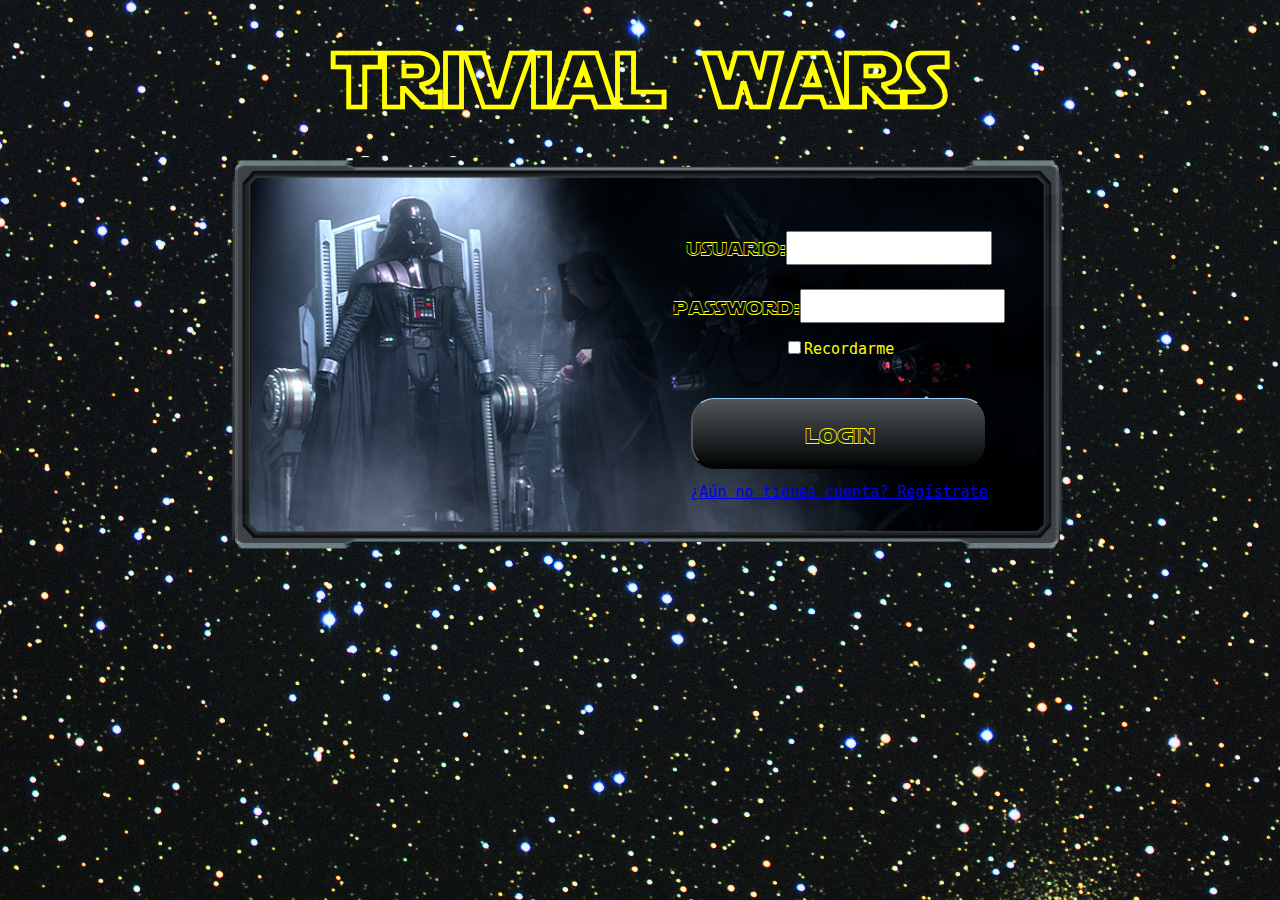
==== public_html/index.html @ d28ccbcd "" ====
<!DOCTYPE html>
<html>
    <head>
        <meta http-equiv="Content-Type" content="text/html; charset=UTF-8">
        <link rel="icon" type="image/png" href="resources/images/favicon.ico" />
        <link rel="stylesheet" href="resources/css/index/principal.css" />
        <!--<script type="text/javascript" src="resources/js/libs/jquery-1.9.0/jquery.min.js"></script>-->
        <script src="resources/js/jqueryui/jquery-1.10.2.js"></script>
        <script src="resources/js/jqueryui/jquery-ui-1.10.4.custom.js"></script>
        <link href="resources/css/dialog/jquery-ui-1.10.4.custom.css" rel="stylesheet">
        <title>Trivial Wars</title>
        <style type="text/css">
            @font-face
            {
                font-family: "starwars";
                src: url("resources/fonts/Starjhol.ttf");
            }
            body{
                background-image: url("resources/images/fondo.jpg");
            }
            #registroUsuarios{
                background-image: url("resources/images/backgroundFormIndex.png");
                background-repeat: no-repeat;
                background-size: 100%;
            }


        </style>
        <script type="text/javascript">
            $(document).ready(function() {

                $("#formUsuarios").off().on("submit", function(e) {
                    e.preventDefault();
                    var datosValidos = validarFormulario();
                    if (datosValidos) {
                        $.ajax({
                            url: 'http://localhost/TrivialWarsServer/web/app_dev.php/trivial/user/login',
                            method: 'POST',
                            dataType: 'json',
                            data: $("#formUsuarios").serialize(),
                            success: function(data) {
                                if (data) {
                                    if (data[0].rol == "ROLE_ADMIN") {
                                        location.assign("/TrivialWarsClient/public_html/admin.html");
                                    } else {
                                        location.assign("/TrivialWarsClient/public_html/user.html");
                                    }
                                }
                            },
                            error: function(error) {
                                alert("error");
                            }
                        });
                    }
                });

                $("#dialog").dialog({
                    autoOpen: false,
                    width: 450,
                    buttons: [{
                            text: "ok",
                            click: function() {
                                nuevoUsuario();
//                                $(this).dialog("close");
                            }}, {
                            text: "cancelar",
                            click: function() {
                                $(this).dialog("close");
                            }
                        }]
                });
                // Link to open the dialog
                $("#register").click(function(event) {
                    $("#dialog").dialog("open");
                });
                // Hover states on the static widgets
                $("#dialog-link, #icons li").hover(
                        function() {
                            $(this).addClass("ui-state-hover");
                        },
                        function() {
                            $(this).removeClass("ui-state-hover");
                        }
                );
            });
            function validarFormulario() {
                var user = $("#user").val();
                var pass = $("#password").val();
                var valido = true;
                if (user === "" | !user) {
                    $("#user").css('border', 'solid 4px red');
                    $("#user").css('border-radius', '15px');
                    valido = false;
                } else {
                    $("#user").css('border', 'none');
                    $("#user").css('border-radius', '0px');
                }
                if (pass === "" | !pass) {
                    $("#password").css('border', 'solid 4px red');
                    $("#password").css('border-radius', '15px');
                    valido = false;
                } else {
                    $("#password").css('border', 'none');
                    $("#password").css('border-radius', '0px');
                }
                return valido;
            }


            function nuevoUsuario() {
                usuario = $("#nameReg").val();
                password = $("#passwordReg").val();
                email = $("#emailReg").val();
//                
//                $("#regUsuarios").off().on("submit", function(e) {
//                    e.preventDefault();
//                    var datosValidos = validarFormulario();
                if (true) {
                    $.ajax({
                        url: 'http://localhost/TrivialWarsServer/web/app_dev.php/trivial/user/register',
                        method: 'POST',
                        dataType: 'json',
                        data: $("#regUsuarios").serialize(),
                        success: function(data) {
                            if (data.estado) {
                                $("#registro").css("display", "none");
                                $("#titleReg").css("display", "none");
                                $("#regOK").css("display", "block");
                                $("#dialog").dialog({
                                    autoOpen: false,
                                    width: 700,
                                    buttons: [{
                                            text: "ok",
                                            click: function() {
                                                $(this).dialog("close");
                                            }
                                        }]
                                });
                            }
                        },
                        error: function(error) {
                            alert("error");
                        }
                    });
                }
//                });
            }

        </script>
    </head>
    <body>
        <div id="cabecera">
            <div id="logo">
                <h1 id="titulo">trivial wars</h1>
            </div>
        </div>
        <div id="registroUsuarios" align="center">
            <form id="formUsuarios">
                Usuario:<input type = 'text' id="user" name = 'user' title="Se necesita un nombre de usuario" required/><br>
                Password:<input type = 'password' id="password" name = 'password' title="Se necesita introducir una contraseña" required/><br>
                <p id="textRemember"><input id="remember" name="remember" type="checkbox" style="text-align: left;"/>Recordarme</p>
                <input id="loginButton" type="submit" class="botonUsuarios" value="login" /><br>
                <a href="#"><p id="register">¿Aún no tienes cuenta? Regístrate</p></a>
            </form>
        </div>

        <div id="dialog" title="Registro">
            <p id="titleReg" class="validateTips">Todos los campos son requeridos.</p>
            <form id="regUsuarios">
                <fieldset id="registro">
                    <label for="name">Nombre (*)</label><br/>
                    <input type="text" name="nameReg" id="nameReg" class="text ui-widget-content ui-corner-all inputRegister"><br/>
                    <label for="password">Contraseña (*)</label><br/>
                    <input type="password" name="passwordReg" id="passwordReg" value="" class="text ui-widget-content ui-corner-all inputRegister"><br/>
                    <label for="email">E-mail</label><br/>
                    <input type="text" name="emailReg" id="emailReg" value="" class="text ui-widget-content ui-corner-all inputRegister"><br/>
                </fieldset>
                <fieldset id="regOK">
                    <label>¡Enhorabuena! Eres parte de la galaxia...</label>
                </fieldset>
            </form>
        </div>


    </body>
</html>
---- public_html/resources/css/index/principal.css ----
/* 
    Document   : principal
    Created on : 30-oct-2013, 19:40:46
    Author     : Marina
    Description:
        Purpose of the stylesheet follows.
*/
@font-face
{
    font-family: "starwars";
    src: url("../..//fonts/starjedi/Starjhol.ttf");
}
@font-face
{
    font-family: "starwars2";
    src: url("../..//fonts/starjedi/Starjedi.ttf");
}

body{
    background: no-repeat center center fixed;
}

#cabecera{
    width: 100%;
    height: 20%;
    text-align: center;
}

#logo{
    width: 100%;
}

#titulo{
    color: yellow;
    font-size: 500%;
    font-family: "starwars";
    margin-top: 0px;
    margin-bottom: 20px;
}

#registroUsuarios{
    text-align: center;
    width: 65%;
    height: 500px;
    padding: 30px 30px 30px 0px;
    margin-left: 17%;
}

#registroUsuarios form{
    margin-left: 45%;
    width: 60%;
    height: 70%;
    padding-top: 20px;
    color: yellow;
    font-size: 20px;
    font-family: "starwars";
}

#user,#password{
    width: 40%;
    margin-top: 5%;
    color: black;
    font-size: x-large;
}



#register, #textRemember{
    font-size: 15px;
    font-family: monospace;
}

form a:visited{
    color: yellow; 
}
form a:hover{
    color: #0ddbff; 
}

#loginButton{
    margin-top: 5%;
}

.botonUsuarios{
    border-top: 1px solid #96d1f8;
    background: #020405;
    background: -webkit-gradient(linear, left top, left bottom, from(#525659), to(#020405));
    background: -webkit-linear-gradient(top, #525659, #020405);
    background: -moz-linear-gradient(top, #525659, #020405);
    background: -ms-linear-gradient(top, #525659, #020405);
    background: -o-linear-gradient(top, #525659, #020405);
    padding: 17.5px 35px;
    -webkit-border-radius: 23px;
    -moz-border-radius: 23px;
    border-radius: 23px;
    -webkit-box-shadow: rgba(0,0,0,1) 0 1px 0;
    -moz-box-shadow: rgba(0,0,0,1) 0 1px 0;
    box-shadow: rgba(0,0,0,1) 0 1px 0;
    text-shadow: rgba(0,0,0,.4) 0 1px 0;
    color: #fffb00;
    font-size: 110%;
    font-family: "starwars";
    text-decoration: none;
    vertical-align: middle;
    margin-top: 5%;
    width: 60%;
    height: 20%;
}

#loginButton:hover, #registerButton:hover, button:hover {
    border-top-color: #0e1d26;
    background: #0e1d26;
    color: #0ddbff;
}
#loginButton:active, #registerButton:active, button:active {
    border-top-color: #e3e6e8;
    background: #e3e6e8;
}

//DIALOG

#titleAbout{
    color: yellow;
    font-size: 400%;
    font-family: "starwarsrelleno";
    margin-top: 0px;
    margin-bottom: 20px;
}

#info{
    width: 80%;
}

#text{
    float: right;
    color: yellow;
    font-family: "starwarsrelleno";
    margin-top: 0px;
    margin-bottom: 20px;
    width: 50%;
}

#text h2{
    text-align: left;
}

#image{
    float: left;
    margin-left: 10%;
    width: 30%;
}

fieldset > *{
    margin-left: 9%;
}

.inputRegister{
    width: 80%;
    height: 10%;
    margin-bottom: 3%;
}
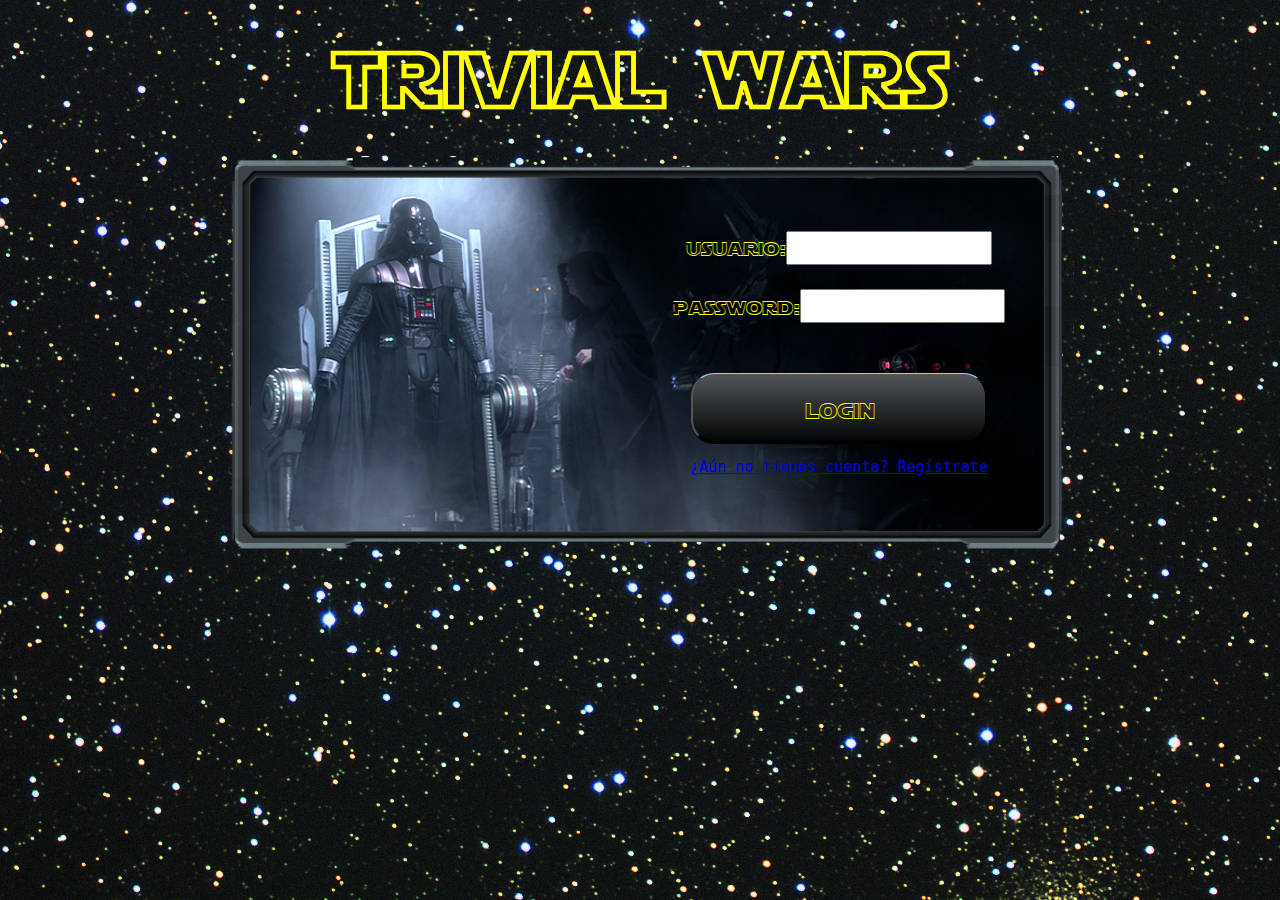
==== commit b6d58032: "" ====
--- a/public_html/index.html
+++ b/public_html/index.html
@@ -158,7 +158,7 @@
             <form id="formUsuarios">
                 Usuario:<input type = 'text' id="user" name = 'user' title="Se necesita un nombre de usuario" required/><br>
                 Password:<input type = 'password' id="password" name = 'password' title="Se necesita introducir una contraseña" required/><br>
-                <p id="textRemember"><input id="remember" name="remember" type="checkbox" style="text-align: left;"/>Recordarme</p>
+                <!--<p id="textRemember"><input id="remember" name="remember" type="checkbox" style="text-align: left;"/>Recordarme</p>-->
                 <input id="loginButton" type="submit" class="botonUsuarios" value="login" /><br>
                 <a href="#"><p id="register">¿Aún no tienes cuenta? Regístrate</p></a>
             </form>
@@ -169,11 +169,11 @@
             <form id="regUsuarios">
                 <fieldset id="registro">
                     <label for="name">Nombre (*)</label><br/>
-                    <input type="text" name="nameReg" id="nameReg" class="text ui-widget-content ui-corner-all inputRegister"><br/>
+                    <input type="text" name="nameReg" id="nameReg" class="text ui-widget-content ui-corner-all inputRegister" title="Es obligatorio un nombre" required><br/>
                     <label for="password">Contraseña (*)</label><br/>
-                    <input type="password" name="passwordReg" id="passwordReg" value="" class="text ui-widget-content ui-corner-all inputRegister"><br/>
+                    <input type="password" name="passwordReg" id="passwordReg" value="" class="text ui-widget-content ui-corner-all inputRegister" title="Es obligatoria una contraseña" required><br/>
                     <label for="email">E-mail</label><br/>
-                    <input type="text" name="emailReg" id="emailReg" value="" class="text ui-widget-content ui-corner-all inputRegister"><br/>
+                    <input type="text" name="emailReg" id="emailReg" value="" class="text ui-widget-content ui-corner-all inputRegister" title="Se requiere un email" required><br/>
                 </fieldset>
                 <fieldset id="regOK">
                     <label>¡Enhorabuena! Eres parte de la galaxia...</label>
--- a/public_html/resources/css/index/principal.css
+++ b/public_html/resources/css/index/principal.css
@@ -78,7 +78,7 @@
 }
 
 #loginButton{
-    margin-top: 5%;
+    margin-top: 10%;
 }
 
 .botonUsuarios{
@@ -158,4 +158,12 @@
     width: 80%;
     height: 10%;
     margin-bottom: 3%;
+}
+
+#registro{
+    display: block;
+}
+
+#regOK{
+    display: none;
 }